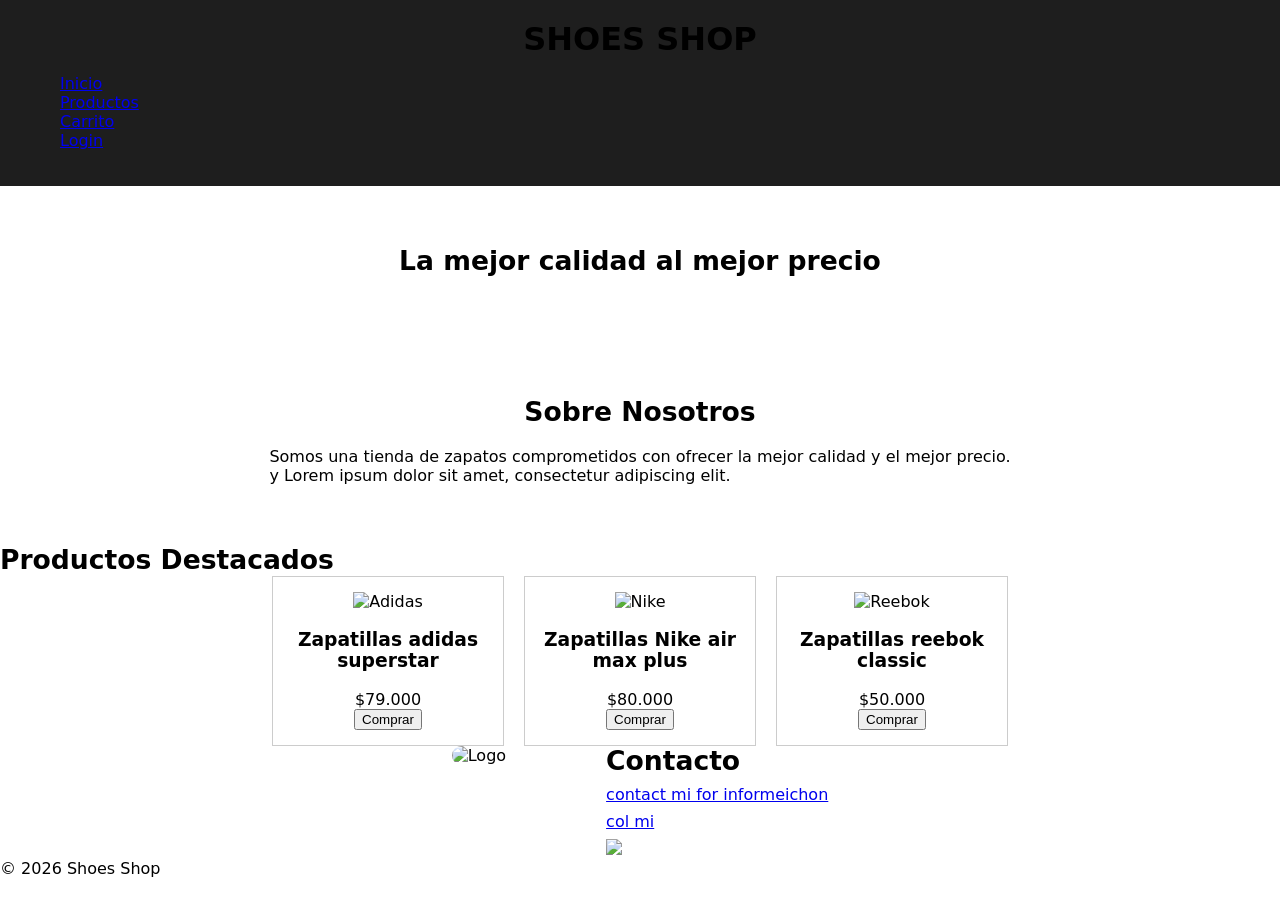
==== index.html @ 0a319bed "avanze pagina web Co-authored-by: Ariel249glitch <ar.jaramillo@duocuc.cl>" ====
<!DOCTYPE html>
<html lang="es">
<head>
    <meta charset="UTF-8">
    <meta name="viewport" content="width=device-width, initial-scale=1.0">
    <title>SHOES SHOP</title>
    <link rel="stylesheet" href="/estilos/estilos.css">
    <link rel="stylesheet" href="https://cdn.jsdelivr.net/npm/bulma@1.0.4/css/bulma.min.css">
</head>
<body>
    <header id ="header">
        <h1 class="title">SHOES SHOP</h1>
        <nav>
            <ul class="is-flex">
                <li><a class="button" href="index.html">Inicio</a></li>
                <li><a class="button" href="productos.html">Productos</a></li>
                <li><a class="button" href="carrito.html">Carrito</a></li>
                <li><a class="button" href="login.html">Login</a></li>
            </ul>
        </nav>
    </header>
    <section id="content">
        <article id="inicio">
            <h2>
                La mejor calidad al mejor precio
            </h2>
        </article>
        <article id="nosotros">
            <h2>
                Sobre Nosotros
            </h2>
            <p>
                Somos una tienda de zapatos comprometidos con ofrecer la mejor calidad y el mejor precio. y Lorem ipsum dolor sit amet, consectetur adipiscing elit.
            </p>
        </article>
        <section id="productos-destacados">
            <h2>Productos Destacados</h2>
            <div id="contener-productos">
                <div class="caja-producto">
                    <img src="https://encrypted-tbn0.gstatic.com/images?q=tbn:ANd9GcR6TeoFheP4BGfyLSSe1ZDVhHRqFVjkvhZdLv0Xq0-rEQ&s=10" alt="Adidas">
                    <h3>Zapatillas adidas superstar</h3>
                    <p>$79.000</p>
                    <button class="button">Comprar</button>
                </div>
                <div class="caja-producto">
                    <img src="https://encrypted-tbn0.gstatic.com/images?q=tbn:ANd9GcTUMpQvM-y-Y0QuJ_7c4rkuydoJJskdULLsOb54RppDvQ&s=10" alt="Nike">
                    <h3>Zapatillas Nike air max plus</h3>
                    <p>$80.000</p>
                    <button class="button">Comprar</button>
                </div>
                <div class="caja-producto">
                    <img src="https://encrypted-tbn0.gstatic.com/images?q=tbn:ANd9GcQTdKGUozDyIZcmJYHySbA__N4PZWRR_s3rG7kLI0AYHw&s=10" alt="Reebok">
                    <h3>Zapatillas reebok classic</h3>
                    <p>$50.000</p>
                    <button class="button">Comprar</button>
                </div>
            </div>
        </section>
    </section>

    <article id="contacto">
        <div>
            <img src="https://scontent-scl3-1.cdninstagram.com/v/t51.82787-19/786453729_18119746490486295_1566345932816138439_n.jpg?stp=dst-jpg_s150x150_tt6&_nc_cat=103&ccb=7-5&_nc_sid=f7ccc5&efg=eyJ2ZW5jb2RlX3RhZyI6InByb2ZpbGVfcGljLnd3dy4xMDgwLkMzIn0%3D&_nc_ohc=X7HgIo--McEQ7kNvwE_GJ9-&_nc_oc=Adrcz5-ImnKf55pD5SXZz4bILpsbyQLLEyBFpXWTQXnpOB1Y6fLXsvImNrIbdAf0-aU&_nc_zt=24&_nc_ht=scontent-scl3-1.cdninstagram.com&_nc_gid=mO2wqaiKCu8biBQ5tDaxpw&_nc_ss=7ba8c&oh=00_AQIHF4Bh__dqAqBKYFzSsFHNDy_PG3DiAfOxDOqhmYAkhA&oe=6A9E9CAB" alt="Logo">
        </div>
        <div>
        <h2>Contacto</h2>
            <a href="mailto:mati.jaramillo@duocuc.cl">contact mi for informeichon</a>
            <a href="tel:+5691234123456">col mi</a>
            <a href="https://www.instagram.com/_.floww_pesao/">
                <img src="https://www.designenlassen.de/blog/wp-content/uploads/2024/02/Instagram_icon.png.webp">
            </a>
        </div>

    </article>


    <footer>
        © 2026 Shoes Shop
    </footer>
</body>
<script src="/scripts/script.js"></script>
</html>
---- estilos/estilos.css ----
body{
    margin: 0;
    padding: 0;
    font-family: system-ui, -apple-system, BlinkMacSystemFont, 'Segoe UI', Roboto, Oxygen, Ubuntu, Cantarell, 'Open Sans', 'Helvetica Neue', sans-serif;
}

h1, h2, p {
    margin: 0;
    padding: 0;
}

h2{
    font-size: clamp(1rem, 0.721rem + 1.176vw, 1.75rem);
    line-height: clamp(1.25rem, 0.971rem + 1.176vw, 2rem);
}

#header{
    background-color: #1e1e1e;
    padding: 20px;
}

#header ul{
    list-style: none;
    justify-content: center;
    gap: 30px;
}

#header h1{
    text-align: center;
}

#footer{
    text-align: center;
    background-color: #1e1e1e;
    color: white;
}

#inicio{
    display: flex;
    flex-direction: column;
    align-items: center;
    gap: 20px;
}

#nosotros{
    display: flex;
    flex-direction: column;
    align-items: center;
    gap: 20px
}

#nosotros p{
    width: clamp(18.75rem, 7.108rem + 49.02vw, 50rem);
    text-align: justify;
}

#contacto{
    display: flex;
    justify-content: center;
    gap: 100px
}

#content article{
    padding: 60px 0 60px 0;
}



#contacto div:first-child img{
    width: 300px;
    border-radius: 20px;
}

#contacto div:last-child{
    display: flex;
    flex-direction: column;
    gap: 8px
}

#contacto div:last-child img{
    width: 50px;
}

/* Pone las tarjetas una al lado de la otra */
#contener-productos {
    display: flex;
    justify-content: center;
    gap: 20px;
}

/* La tarjeta del producto */
.caja-producto {
    border: 1px solid #ccc;
    padding: 15px;
    text-align: center;
    width: 200px; /* Ancho de cada tarjeta */
}

/* AQUÍ CONTROLAMOS EL TAMAÑO DE LA IMAGEN */
.caja-producto img {
    width: 100%;       /* Para que no se salga de la tarjeta */
    height: 150px;     /* Altura fija para que todas midan lo mismo */
    object-fit: cover; /* Evita que la foto se deforme */
}
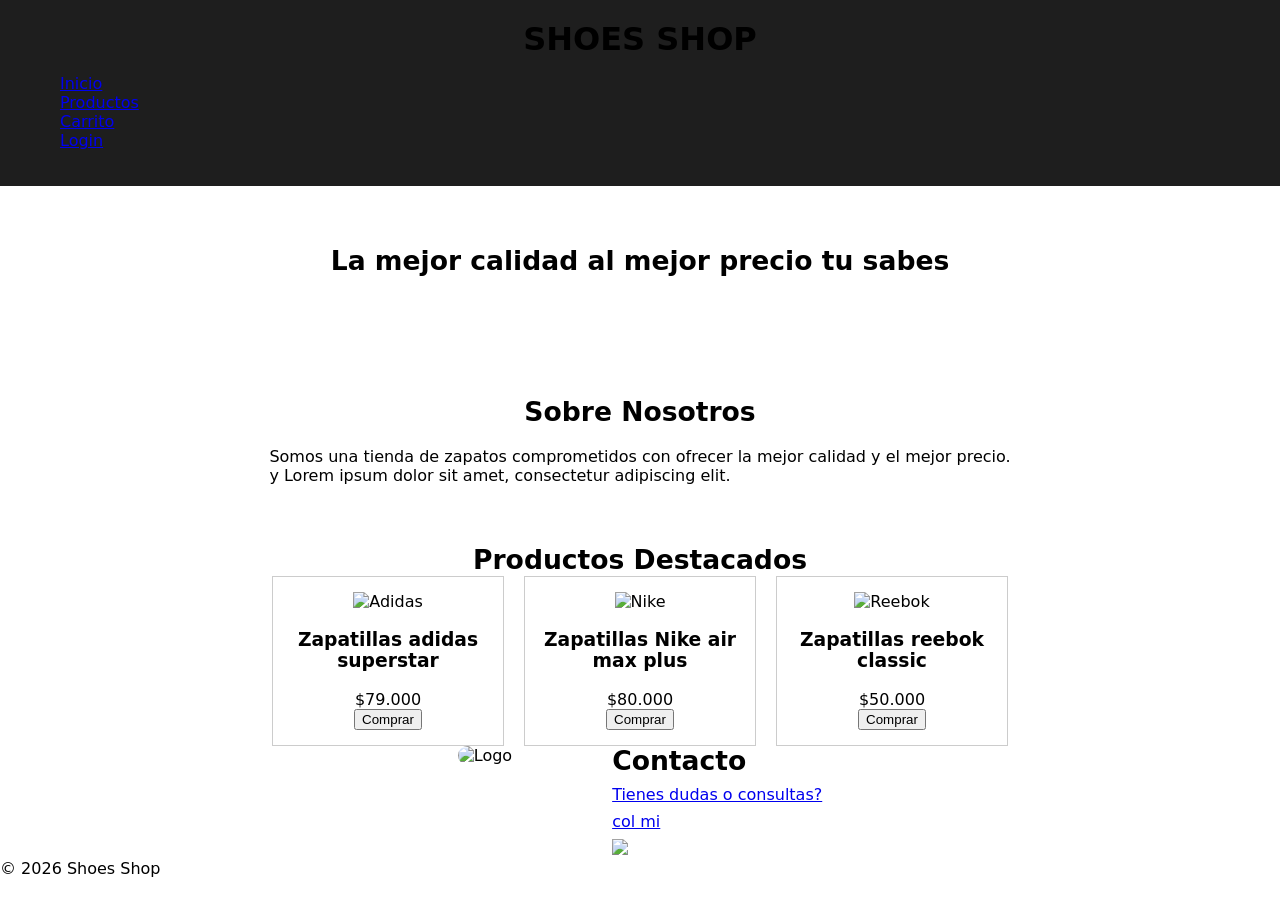
==== commit e507ef17: "avcances Co-authored-by: Ariel249glitch <ar.jaramillo@duocuc.cl>" ====
--- a/index.html
+++ b/index.html
@@ -13,16 +13,16 @@
         <nav>
             <ul class="is-flex">
                 <li><a class="button" href="index.html">Inicio</a></li>
-                <li><a class="button" href="productos.html">Productos</a></li>
-                <li><a class="button" href="carrito.html">Carrito</a></li>
-                <li><a class="button" href="login.html">Login</a></li>
+                <li><a class="button" href="/OtrasPag/productos.html">Productos</a></li>
+                <li><a class="button" href="/OtrasPag/carrito.html">Carrito</a></li>
+                <li><a class="button" href="/OtrasPag/login.html">Login</a></li>
             </ul>
         </nav>
     </header>
     <section id="content">
         <article id="inicio">
             <h2>
-                La mejor calidad al mejor precio
+                La mejor calidad al mejor precio tu sabes
             </h2>
         </article>
         <article id="nosotros">
@@ -64,9 +64,9 @@
         </div>
         <div>
         <h2>Contacto</h2>
-            <a href="mailto:mati.jaramillo@duocuc.cl">contact mi for informeichon</a>
+            <a href="mailto:mati.jaramillo@duocuc.cl">Tienes dudas o consultas?</a>
             <a href="tel:+5691234123456">col mi</a>
-            <a href="https://www.instagram.com/_.floww_pesao/">
+            <a href="https://media.istockphoto.com/id/1461385811/es/foto/zapatillas-multicolores-en-el-escaparate-de-la-zapater%C3%ADa.jpg?s=612x612&w=0&k=20&c=tDVPWTSY9ikYLlnORhQTPsKGHSW0nK7bacTHYOVcMfA=">
                 <img src="https://www.designenlassen.de/blog/wp-content/uploads/2024/02/Instagram_icon.png.webp">
             </a>
         </div>
--- a/estilos/estilos.css
+++ b/estilos/estilos.css
@@ -65,7 +65,6 @@
 }
 
 
-
 #contacto div:first-child img{
     width: 300px;
     border-radius: 20px;
@@ -81,24 +80,26 @@
     width: 50px;
 }
 
-/* Pone las tarjetas una al lado de la otra */
 #contener-productos {
     display: flex;
     justify-content: center;
     gap: 20px;
 }
 
-/* La tarjeta del producto */
+#productos-destacados h2 {
+    text-align: center;
+}
+
 .caja-producto {
     border: 1px solid #ccc;
     padding: 15px;
     text-align: center;
-    width: 200px; /* Ancho de cada tarjeta */
+    width: 200px; 
 }
 
-/* AQUÍ CONTROLAMOS EL TAMAÑO DE LA IMAGEN */
+
 .caja-producto img {
-    width: 100%;       /* Para que no se salga de la tarjeta */
-    height: 150px;     /* Altura fija para que todas midan lo mismo */
-    object-fit: cover; /* Evita que la foto se deforme */
+    width: 100%;      
+    height: 150px;     
+    object-fit: cover; 
 }
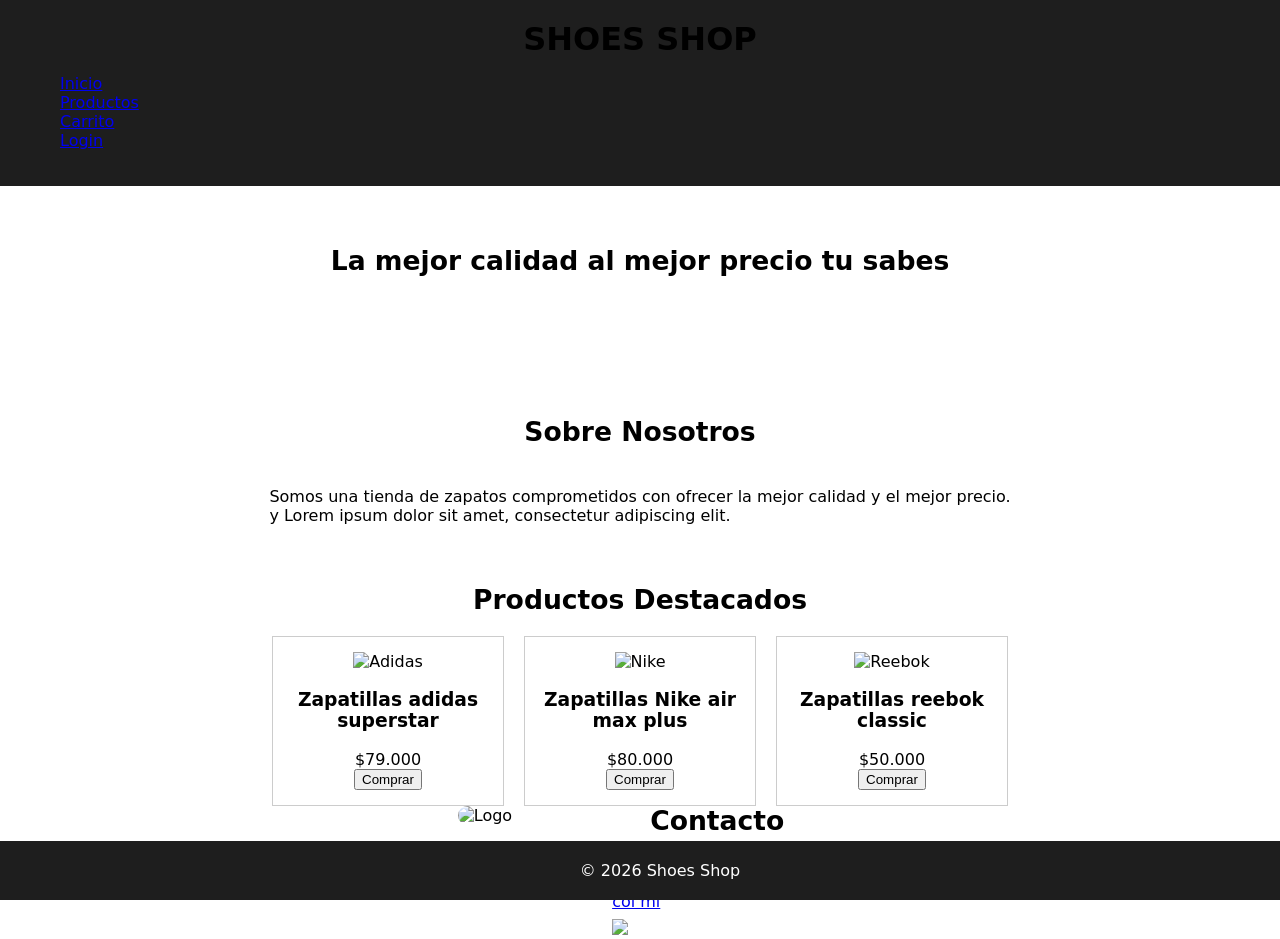
==== commit 0dc7d961: "avance pagina Co-authored-by: Ariel249glitch <ar.jaramillo@duocuc.cl>" ====
--- a/index.html
+++ b/index.html
@@ -40,24 +40,23 @@
                     <img src="https://encrypted-tbn0.gstatic.com/images?q=tbn:ANd9GcR6TeoFheP4BGfyLSSe1ZDVhHRqFVjkvhZdLv0Xq0-rEQ&s=10" alt="Adidas">
                     <h3>Zapatillas adidas superstar</h3>
                     <p>$79.000</p>
-                    <button class="button">Comprar</button>
+                    <button onclick="agregarAlCarrito(1)" class="button is-primary">Comprar</button>
                 </div>
                 <div class="caja-producto">
                     <img src="https://encrypted-tbn0.gstatic.com/images?q=tbn:ANd9GcTUMpQvM-y-Y0QuJ_7c4rkuydoJJskdULLsOb54RppDvQ&s=10" alt="Nike">
                     <h3>Zapatillas Nike air max plus</h3>
                     <p>$80.000</p>
-                    <button class="button">Comprar</button>
+                    <button class="button is-primary" onclick="agregarAlCarrito(2)">Comprar</button>
                 </div>
                 <div class="caja-producto">
                     <img src="https://encrypted-tbn0.gstatic.com/images?q=tbn:ANd9GcQTdKGUozDyIZcmJYHySbA__N4PZWRR_s3rG7kLI0AYHw&s=10" alt="Reebok">
                     <h3>Zapatillas reebok classic</h3>
                     <p>$50.000</p>
-                    <button class="button">Comprar</button>
+                    <button class="button is-primary" onclick="agregarAlCarrito(3)">Comprar</button>
                 </div>
             </div>
         </section>
     </section>
-
     <article id="contacto">
         <div>
             <img src="https://scontent-scl3-1.cdninstagram.com/v/t51.82787-19/786453729_18119746490486295_1566345932816138439_n.jpg?stp=dst-jpg_s150x150_tt6&_nc_cat=103&ccb=7-5&_nc_sid=f7ccc5&efg=eyJ2ZW5jb2RlX3RhZyI6InByb2ZpbGVfcGljLnd3dy4xMDgwLkMzIn0%3D&_nc_ohc=X7HgIo--McEQ7kNvwE_GJ9-&_nc_oc=Adrcz5-ImnKf55pD5SXZz4bILpsbyQLLEyBFpXWTQXnpOB1Y6fLXsvImNrIbdAf0-aU&_nc_zt=24&_nc_ht=scontent-scl3-1.cdninstagram.com&_nc_gid=mO2wqaiKCu8biBQ5tDaxpw&_nc_ss=7ba8c&oh=00_AQIHF4Bh__dqAqBKYFzSsFHNDy_PG3DiAfOxDOqhmYAkhA&oe=6A9E9CAB" alt="Logo">
@@ -70,10 +69,7 @@
                 <img src="https://www.designenlassen.de/blog/wp-content/uploads/2024/02/Instagram_icon.png.webp">
             </a>
         </div>
-
     </article>
-
-
     <footer>
         © 2026 Shoes Shop
     </footer>
--- a/estilos/estilos.css
+++ b/estilos/estilos.css
@@ -12,6 +12,18 @@
 h2{
     font-size: clamp(1rem, 0.721rem + 1.176vw, 1.75rem);
     line-height: clamp(1.25rem, 0.971rem + 1.176vw, 2rem);
+}
+
+footer{
+    text-align: center;
+    background-color: #1e1e1e;
+    color: white;
+    padding: 20px;
+
+    position: fixed;
+    bottom: 0;
+    left: 0;
+    width: 100%;
 }
 
 #header{
@@ -65,6 +77,7 @@
 }
 
 
+
 #contacto div:first-child img{
     width: 300px;
     border-radius: 20px;
@@ -80,26 +93,74 @@
     width: 50px;
 }
 
+#catalogo h2,
+h2 {
+    text-align: center;
+    margin-bottom: 20px;
+}
+
+#login {
+    display: flex;
+    flex-direction: column;
+    align-items: center;
+    gap: 15px;
+    padding: 40px;
+    border: 1px solid rgb(67, 176, 100);
+    padding: 20px;
+    border-radius: 10px;
+    width: 400px;
+    margin: 0 auto;
+    margin-top: 200px;
+}
+
 #contener-productos {
     display: flex;
     justify-content: center;
     gap: 20px;
+    flex-wrap: wrap;
 }
 
-#productos-destacados h2 {
-    text-align: center;
+#carrito{
+    display: flex;
+    flex-direction: column;
+    align-items: center;
+    gap: 15px;
+}
+
+.resumen-pago {
+    width: 100%;
+    max-width: 800px;
+    background-color: #2b2b2b;
+    padding: 15px;
+    display: flex;
+    justify-content: space-between;
+    align-items: center;
+    border-radius: 10px;
+}
+
+.contener-carrito{
+    background-color: #2b2b2b;
+    display: flex;
+    align-items: center;
+    justify-content: space-between;
+    width: 80%;
+    padding: 20px;
+}
+
+.contener-carrito img{
+    width: 120PX;
+    border-radius: 8px;
 }
 
 .caja-producto {
     border: 1px solid #ccc;
     padding: 15px;
     text-align: center;
-    width: 200px; 
+    width: 200px;
 }
 
-
 .caja-producto img {
-    width: 100%;      
-    height: 150px;     
-    object-fit: cover; 
+    width: 100%;
+    height: 150px;
+    object-fit: cover;
 }
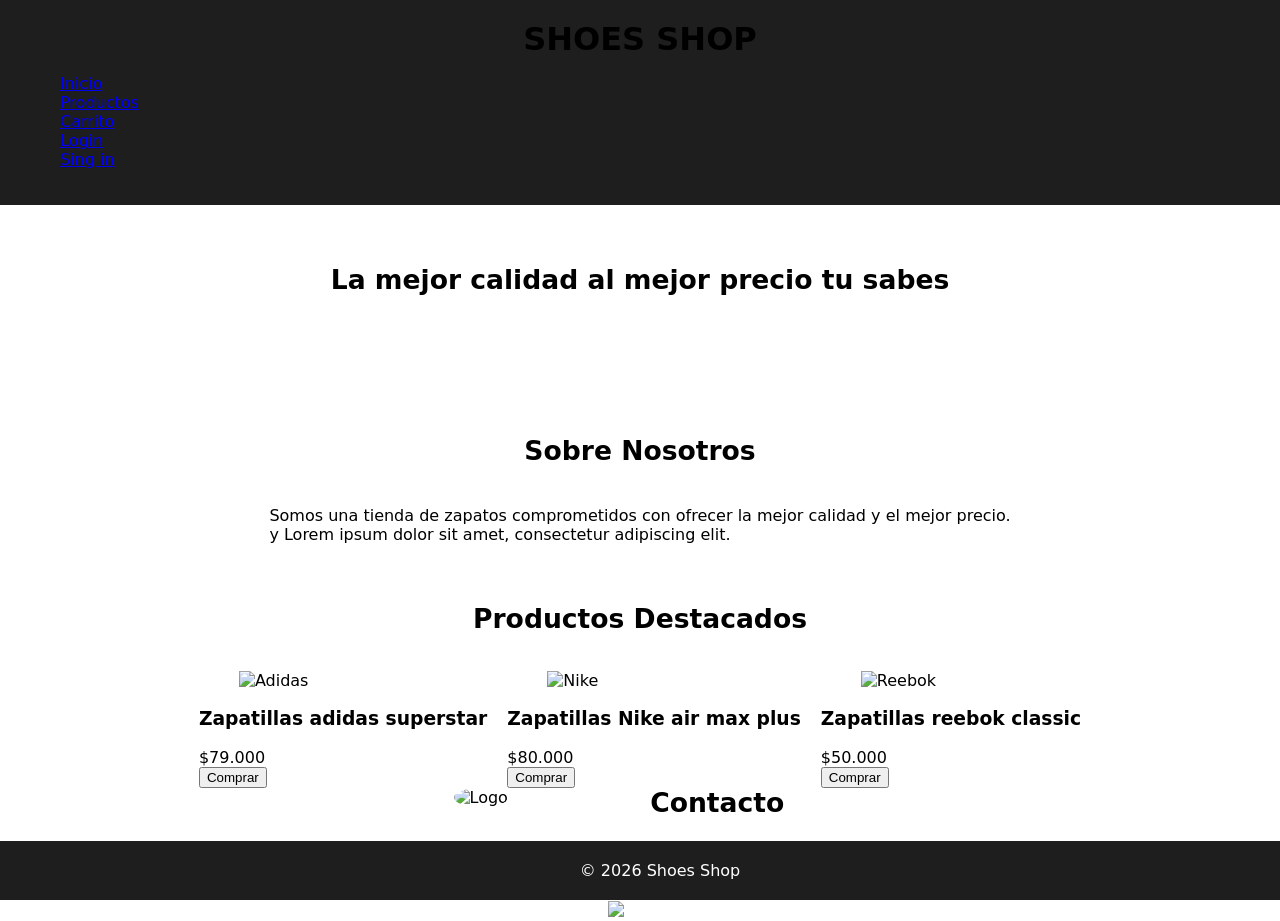
==== commit eb818e45: "avance Co-authored-by: Ariel249glitch <ar.jaramillo@duocuc.cl>" ====
--- a/index.html
+++ b/index.html
@@ -8,25 +8,26 @@
     <link rel="stylesheet" href="https://cdn.jsdelivr.net/npm/bulma@1.0.4/css/bulma.min.css">
 </head>
 <body>
-    <header id ="header">
-        <h1 class="title">SHOES SHOP</h1>
+    <header id="header">
+        <h1 class="title is-1">SHOES SHOP</h1>
         <nav>
             <ul class="is-flex">
                 <li><a class="button" href="index.html">Inicio</a></li>
                 <li><a class="button" href="/OtrasPag/productos.html">Productos</a></li>
                 <li><a class="button" href="/OtrasPag/carrito.html">Carrito</a></li>
                 <li><a class="button" href="/OtrasPag/login.html">Login</a></li>
+                <li><a class="button" href="/OtrasPag/signIn.html">Sing in</a></li>
             </ul>
         </nav>
     </header>
-    <section id="content">
+    <section class="section" id="content">
         <article id="inicio">
-            <h2>
+            <h2 class="subtitle is-3">
                 La mejor calidad al mejor precio tu sabes
             </h2>
         </article>
-        <article id="nosotros">
-            <h2>
+        <article id="nosotros" class="box container">
+            <h2 class="title is-4">
                 Sobre Nosotros
             </h2>
             <p>
@@ -34,45 +35,77 @@
             </p>
         </article>
         <section id="productos-destacados">
-            <h2>Productos Destacados</h2>
-            <div id="contener-productos">
-                <div class="caja-producto">
-                    <img src="https://encrypted-tbn0.gstatic.com/images?q=tbn:ANd9GcR6TeoFheP4BGfyLSSe1ZDVhHRqFVjkvhZdLv0Xq0-rEQ&s=10" alt="Adidas">
-                    <h3>Zapatillas adidas superstar</h3>
-                    <p>$79.000</p>
-                    <button onclick="agregarAlCarrito(1)" class="button is-primary">Comprar</button>
+            <h2 class="title">Productos Destacados</h2>
+            <div class="container columns" id="contener-productos">
+                <div class="column">
+                    <div class="card">                      
+                        <div class="card-image">
+                            <figure class="image">
+                                <img src="https://encrypted-tbn0.gstatic.com/images?q=tbn:ANd9GcR6TeoFheP4BGfyLSSe1ZDVhHRqFVjkvhZdLv0Xq0-rEQ&s=10" alt="Adidas">
+                            </figure>
+                        </div>
+                        <div class="card-content">
+                            <h3 class="title">Zapatillas adidas superstar</h3>
+                            <p class="subtitle">$79.000</p>
+                        </div>
+                        <div class="card-footer">
+                            <button onclick="agregarAlCarrito(1)" class="button is-primary is-fullwidth">Comprar</button>
+                        </div>
+                    </div>
                 </div>
-                <div class="caja-producto">
-                    <img src="https://encrypted-tbn0.gstatic.com/images?q=tbn:ANd9GcTUMpQvM-y-Y0QuJ_7c4rkuydoJJskdULLsOb54RppDvQ&s=10" alt="Nike">
-                    <h3>Zapatillas Nike air max plus</h3>
-                    <p>$80.000</p>
-                    <button class="button is-primary" onclick="agregarAlCarrito(2)">Comprar</button>
+                <div class="column">
+                    <div class="card">
+                        <div class="card-image">
+                            <figure class="image">
+                                <img src="https://encrypted-tbn0.gstatic.com/images?q=tbn:ANd9GcTUMpQvM-y-Y0QuJ_7c4rkuydoJJskdULLsOb54RppDvQ&s=10" alt="Nike">
+                            </figure>
+                        </div>
+                        <div class="card-content">
+                            <h3 class="title">Zapatillas Nike air max plus</h3>
+                            <p class="subtitle">$80.000</p>
+                        </div>
+                        <div class="card-footer">
+                            <button class="button is-primary is-fullwidth" onclick="agregarAlCarrito(2)">Comprar</button>
+                        </div>
+                    </div>
                 </div>
-                <div class="caja-producto">
-                    <img src="https://encrypted-tbn0.gstatic.com/images?q=tbn:ANd9GcQTdKGUozDyIZcmJYHySbA__N4PZWRR_s3rG7kLI0AYHw&s=10" alt="Reebok">
-                    <h3>Zapatillas reebok classic</h3>
-                    <p>$50.000</p>
-                    <button class="button is-primary" onclick="agregarAlCarrito(3)">Comprar</button>
+                <div class="column">
+                    <div class="card">
+                        <div class="card-image">
+                            <figure class="image">
+                                <img src="https://encrypted-tbn0.gstatic.com/images?q=tbn:ANd9GcQTdKGUozDyIZcmJYHySbA__N4PZWRR_s3rG7kLI0AYHw&s=10" alt="Reebok">
+                            </figure>
+                        </div>
+                        <div class="card-content">
+                            <h3 class="title">Zapatillas reebok classic</h3>
+                            <p class="subtitle">$50.000</p>
+                        </div>
+                        <div class="card-footer">
+                            <button class="button is-primary is-fullwidth" onclick="agregarAlCarrito(3)">Comprar</button>
+                        </div>
+                    </div>
                 </div>
+
             </div>
         </section>
     </section>
     <article id="contacto">
         <div>
-            <img src="https://scontent-scl3-1.cdninstagram.com/v/t51.82787-19/786453729_18119746490486295_1566345932816138439_n.jpg?stp=dst-jpg_s150x150_tt6&_nc_cat=103&ccb=7-5&_nc_sid=f7ccc5&efg=eyJ2ZW5jb2RlX3RhZyI6InByb2ZpbGVfcGljLnd3dy4xMDgwLkMzIn0%3D&_nc_ohc=X7HgIo--McEQ7kNvwE_GJ9-&_nc_oc=Adrcz5-ImnKf55pD5SXZz4bILpsbyQLLEyBFpXWTQXnpOB1Y6fLXsvImNrIbdAf0-aU&_nc_zt=24&_nc_ht=scontent-scl3-1.cdninstagram.com&_nc_gid=mO2wqaiKCu8biBQ5tDaxpw&_nc_ss=7ba8c&oh=00_AQIHF4Bh__dqAqBKYFzSsFHNDy_PG3DiAfOxDOqhmYAkhA&oe=6A9E9CAB" alt="Logo">
+            <img src="https://encrypted-tbn0.gstatic.com/images?q=tbn:ANd9GcSxmsA_SRylEADmQ8GZ3z_BoAJhzMKPaOc5tIIkjK4NBg&s=10" alt="Logo" style="width: 80px; border-radius: 50%;">
         </div>
         <div>
-        <h2>Contacto</h2>
-            <a href="mailto:mati.jaramillo@duocuc.cl">Tienes dudas o consultas?</a>
-            <a href="tel:+5691234123456">col mi</a>
+            <h2 class="title">Contacto</h2>
+            <p><a href=mailto:mati.jaramillo@duocuc.cl">¿Tienes dudas o consultas?</a></p>
+            <p><a href="tel:+5691234123456">Llámanos aquí</a></p>
             <a href="https://media.istockphoto.com/id/1461385811/es/foto/zapatillas-multicolores-en-el-escaparate-de-la-zapater%C3%ADa.jpg?s=612x612&w=0&k=20&c=tDVPWTSY9ikYLlnORhQTPsKGHSW0nK7bacTHYOVcMfA=">
-                <img src="https://www.designenlassen.de/blog/wp-content/uploads/2024/02/Instagram_icon.png.webp">
+                <img src="https://www.designenlassen.de/blog/wp-content/uploads/2024/02/Instagram_icon.png.webp" style="width: 30px;" >
             </a>
         </div>
     </article>
-    <footer>
+    <footer class="has-text-centered">
         © 2026 Shoes Shop
     </footer>
+
+    <script src="/scripts/script.js"></script>
 </body>
-<script src="/scripts/script.js"></script>
-</html>
+</html>
--- a/estilos/estilos.css
+++ b/estilos/estilos.css
@@ -113,6 +113,20 @@
     margin-top: 200px;
 }
 
+#Registro {
+    display: flex;
+    flex-direction: column;
+    align-items: center;
+    gap: 15px;
+    padding: 40px;
+    border: 1px solid rgb(67, 176, 100);
+    padding: 20px;
+    border-radius: 10px;
+    width: 400px;
+    margin: 0 auto;
+    margin-top: 110px;
+}
+
 #contener-productos {
     display: flex;
     justify-content: center;
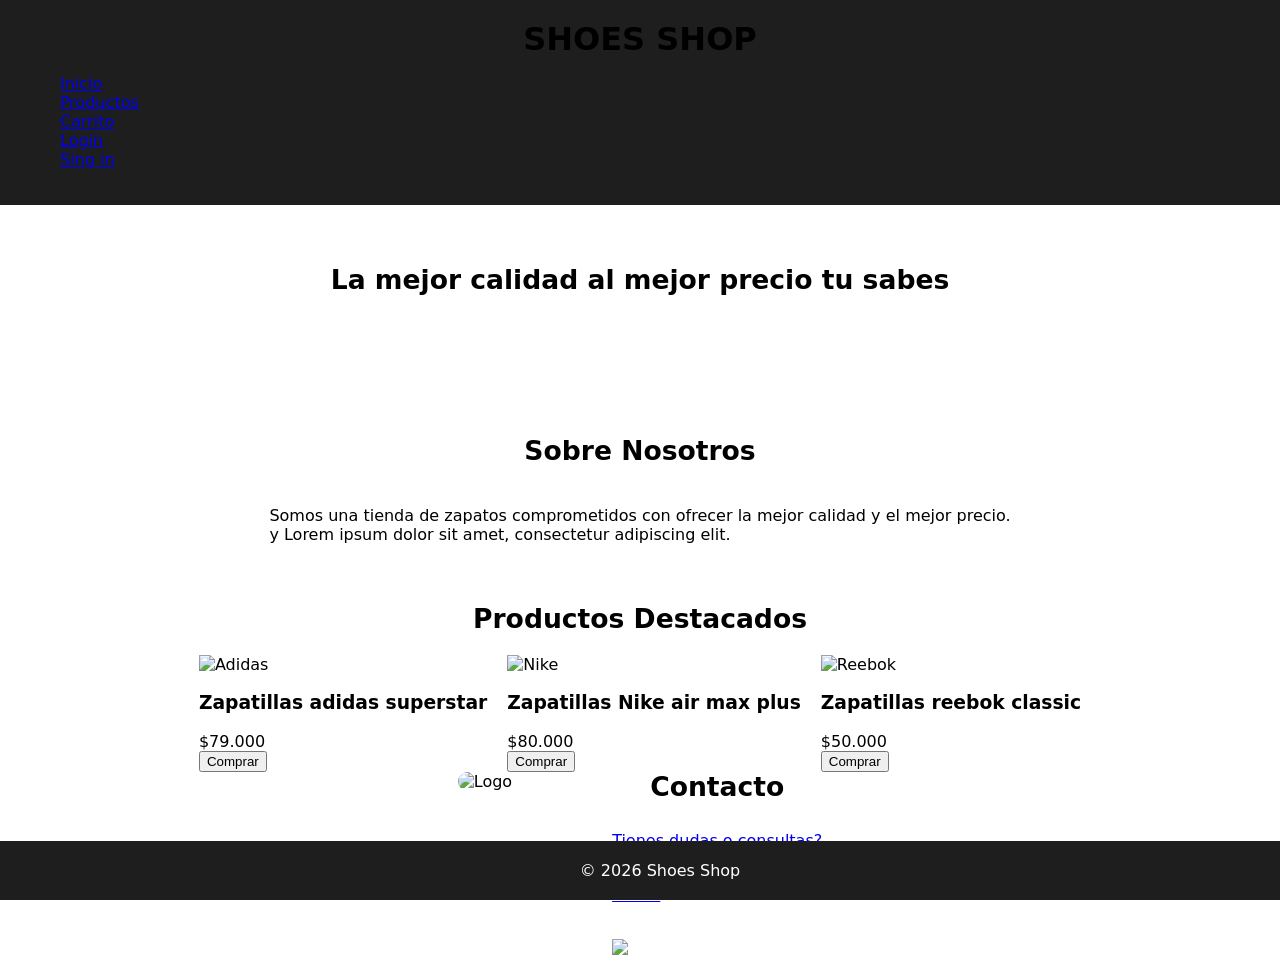
==== commit 1cd741ae: "arregladbo errores para github page Co-authored-by: Ariel249glitch <ar.jaramillo@duocuc.cl> Co-autho" ====
--- a/index.html
+++ b/index.html
@@ -8,104 +8,73 @@
     <link rel="stylesheet" href="https://cdn.jsdelivr.net/npm/bulma@1.0.4/css/bulma.min.css">
 </head>
 <body>
-    <header id="header">
-        <h1 class="title is-1">SHOES SHOP</h1>
+    <header id="header" class="has-text-centered">
+        <h1 id="logo" class="title" style="cursor: pointer;">SHOES SHOP</h1>
         <nav>
-            <ul class="is-flex">
+            <ul class="is-flex is-justify-content-center">
                 <li><a class="button" href="index.html">Inicio</a></li>
-                <li><a class="button" href="/OtrasPag/productos.html">Productos</a></li>
-                <li><a class="button" href="/OtrasPag/carrito.html">Carrito</a></li>
-                <li><a class="button" href="/OtrasPag/login.html">Login</a></li>
-                <li><a class="button" href="/OtrasPag/signIn.html">Sing in</a></li>
+                <li><a class="button" href="OtrasPag/productos.html">Productos</a></li>
+                <li><a class="button" href="OtrasPag/carrito.html">Carrito</a></li>
+                <li><a class="button" href="OtrasPag/login.html">Login</a></li>
+                <li><a class="button" href="OtrasPag/signIn.html">Sing in</a></li>
             </ul>
         </nav>
     </header>
     <section class="section" id="content">
-        <article id="inicio">
-            <h2 class="subtitle is-3">
+        <article id="inicio" class="has-text-centered">
+            <h2 class="subtitle">
                 La mejor calidad al mejor precio tu sabes
             </h2>
         </article>
-        <article id="nosotros" class="box container">
-            <h2 class="title is-4">
+        <article id="nosotros" class="has-text-centered">
+            <h2 class="subtitle">
                 Sobre Nosotros
             </h2>
             <p>
                 Somos una tienda de zapatos comprometidos con ofrecer la mejor calidad y el mejor precio. y Lorem ipsum dolor sit amet, consectetur adipiscing elit.
             </p>
         </article>
-        <section id="productos-destacados">
-            <h2 class="title">Productos Destacados</h2>
+        <section id="productos-destacados" class="has-text-centered">
+            <h2>Productos Destacados</h2>
             <div class="container columns" id="contener-productos">
                 <div class="column">
-                    <div class="card">                      
-                        <div class="card-image">
-                            <figure class="image">
-                                <img src="https://encrypted-tbn0.gstatic.com/images?q=tbn:ANd9GcR6TeoFheP4BGfyLSSe1ZDVhHRqFVjkvhZdLv0Xq0-rEQ&s=10" alt="Adidas">
-                            </figure>
-                        </div>
-                        <div class="card-content">
-                            <h3 class="title">Zapatillas adidas superstar</h3>
-                            <p class="subtitle">$79.000</p>
-                        </div>
-                        <div class="card-footer">
-                            <button onclick="agregarAlCarrito(1)" class="button is-primary is-fullwidth">Comprar</button>
-                        </div>
-                    </div>
+                    <img src="https://encrypted-tbn0.gstatic.com/images?q=tbn:ANd9GcR6TeoFheP4BGfyLSSe1ZDVhHRqFVjkvhZdLv0Xq0-rEQ&s=10" alt="Adidas">
+                    <h3>Zapatillas adidas superstar</h3>
+                    <p>$79.000</p>
+                    <button onclick="agregarAlCarrito(1)" class="button is-primary">Comprar</button>
                 </div>
                 <div class="column">
-                    <div class="card">
-                        <div class="card-image">
-                            <figure class="image">
-                                <img src="https://encrypted-tbn0.gstatic.com/images?q=tbn:ANd9GcTUMpQvM-y-Y0QuJ_7c4rkuydoJJskdULLsOb54RppDvQ&s=10" alt="Nike">
-                            </figure>
-                        </div>
-                        <div class="card-content">
-                            <h3 class="title">Zapatillas Nike air max plus</h3>
-                            <p class="subtitle">$80.000</p>
-                        </div>
-                        <div class="card-footer">
-                            <button class="button is-primary is-fullwidth" onclick="agregarAlCarrito(2)">Comprar</button>
-                        </div>
-                    </div>
-                </div>
-                <div class="column">
-                    <div class="card">
-                        <div class="card-image">
-                            <figure class="image">
-                                <img src="https://encrypted-tbn0.gstatic.com/images?q=tbn:ANd9GcQTdKGUozDyIZcmJYHySbA__N4PZWRR_s3rG7kLI0AYHw&s=10" alt="Reebok">
-                            </figure>
-                        </div>
-                        <div class="card-content">
-                            <h3 class="title">Zapatillas reebok classic</h3>
-                            <p class="subtitle">$50.000</p>
-                        </div>
-                        <div class="card-footer">
-                            <button class="button is-primary is-fullwidth" onclick="agregarAlCarrito(3)">Comprar</button>
-                        </div>
-                    </div>
+                    <img src="https://encrypted-tbn0.gstatic.com/images?q=tbn:ANd9GcTUMpQvM-y-Y0QuJ_7c4rkuydoJJskdULLsOb54RppDvQ&s=10" alt="Nike">
+                    <h3>Zapatillas Nike air max plus</h3>
+                    <p>$80.000</p>
+                    <button onclick="agregarAlCarrito(2)" class="button is-primary">Comprar</button>
                 </div>
 
+                <div class="column">
+                    <img src="https://encrypted-tbn0.gstatic.com/images?q=tbn:ANd9GcQTdKGUozDyIZcmJYHySbA__N4PZWRR_s3rG7kLI0AYHw&s=10" alt="Reebok">
+                    <h3>Zapatillas reebok classic</h3>
+                    <p>$50.000</p>
+                    <button onclick="agregarAlCarrito(3)" class="button is-primary">Comprar</button>
+                </div>
             </div>
         </section>
     </section>
-    <article id="contacto">
+    <article id="contacto" class="has-text-centered">
         <div>
-            <img src="https://encrypted-tbn0.gstatic.com/images?q=tbn:ANd9GcSxmsA_SRylEADmQ8GZ3z_BoAJhzMKPaOc5tIIkjK4NBg&s=10" alt="Logo" style="width: 80px; border-radius: 50%;">
+            <img src="https://scontent-scl3-1.cdninstagram.com/v/t51.82787-19/786453729_18119746490486295_1566345932816138439_n.jpg?stp=dst-jpg_s150x150_tt6&_nc_cat=103&ccb=7-5&_nc_sid=f7ccc5&efg=eyJ2ZW5jb2RlX3RhZyI6InByb2ZpbGVfcGljLnd3dy4xMDgwLkMzIn0%3D&_nc_ohc=X7HgIo--McEQ7kNvwE_GJ9-&_nc_oc=Adrcz5-ImnKf55pD5SXZz4bILpsbyQLLEyBFpXWTQXnpOB1Y6fLXsvImNrIbdAf0-aU&_nc_zt=24&_nc_ht=scontent-scl3-1.cdninstagram.com&_nc_gid=mO2wqaiKCu8biBQ5tDaxpw&_nc_ss=7ba8c&oh=00_AQIHF4Bh__dqAqBKYFzSsFHNDy_PG3DiAfOxDOqhmYAkhA&oe=6A9E9CAB" alt="Logo" width="80">
         </div>
         <div>
-            <h2 class="title">Contacto</h2>
-            <p><a href=mailto:mati.jaramillo@duocuc.cl">¿Tienes dudas o consultas?</a></p>
-            <p><a href="tel:+5691234123456">Llámanos aquí</a></p>
+            <h2>Contacto</h2>
+            <a href="mailto:mati.jaramillo@duocuc.cl">Tienes dudas o consultas?</a> <br>
+            <a href="tel:+5691234123456">col mi</a> <br>
             <a href="https://media.istockphoto.com/id/1461385811/es/foto/zapatillas-multicolores-en-el-escaparate-de-la-zapater%C3%ADa.jpg?s=612x612&w=0&k=20&c=tDVPWTSY9ikYLlnORhQTPsKGHSW0nK7bacTHYOVcMfA=">
-                <img src="https://www.designenlassen.de/blog/wp-content/uploads/2024/02/Instagram_icon.png.webp" style="width: 30px;" >
+                <img src="https://www.designenlassen.de/blog/wp-content/uploads/2024/02/Instagram_icon.png.webp" width="30">
             </a>
         </div>
     </article>
     <footer class="has-text-centered">
         © 2026 Shoes Shop
     </footer>
-
     <script src="/scripts/script.js"></script>
 </body>
-</html>+</html>
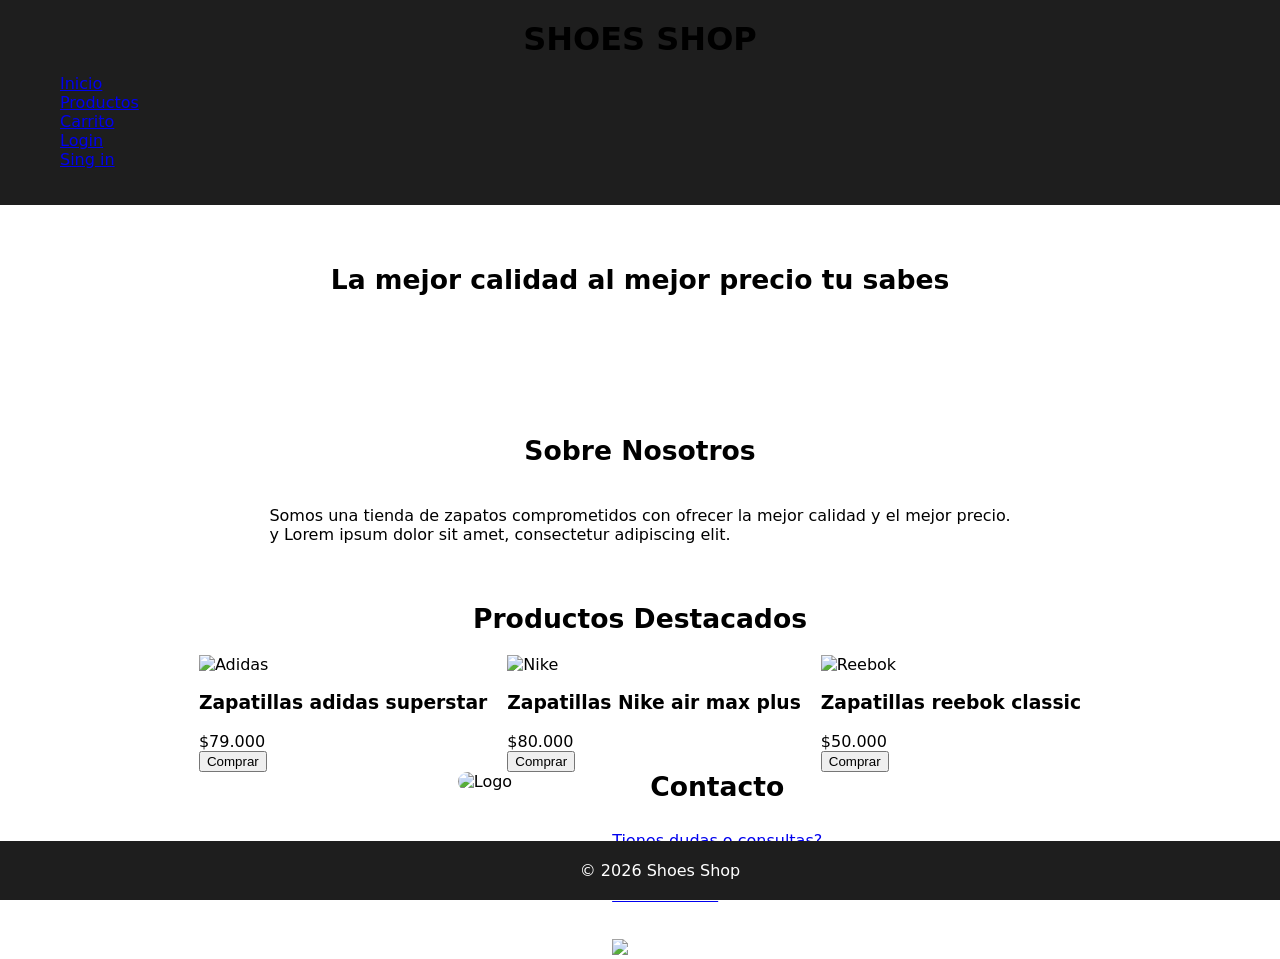
==== commit 64362f10: "ultimos cambios beta_Shoes_shop Co-authored-by: Nikocastro <ni.castror@duocuc.cl> Co-authored-by: Ar" ====
--- a/index.html
+++ b/index.html
@@ -4,7 +4,7 @@
     <meta charset="UTF-8">
     <meta name="viewport" content="width=device-width, initial-scale=1.0">
     <title>SHOES SHOP</title>
-    <link rel="stylesheet" href="/estilos/estilos.css">
+    <link rel="stylesheet" href="estilos/estilos.css">
     <link rel="stylesheet" href="https://cdn.jsdelivr.net/npm/bulma@1.0.4/css/bulma.min.css">
 </head>
 <body>
@@ -47,14 +47,14 @@
                     <img src="https://encrypted-tbn0.gstatic.com/images?q=tbn:ANd9GcTUMpQvM-y-Y0QuJ_7c4rkuydoJJskdULLsOb54RppDvQ&s=10" alt="Nike">
                     <h3>Zapatillas Nike air max plus</h3>
                     <p>$80.000</p>
-                    <button onclick="agregarAlCarrito(2)" class="button is-primary">Comprar</button>
+                    <button onclick="agregarAlCarrito(5)" class="button is-primary">Comprar</button>
                 </div>
 
                 <div class="column">
                     <img src="https://encrypted-tbn0.gstatic.com/images?q=tbn:ANd9GcQTdKGUozDyIZcmJYHySbA__N4PZWRR_s3rG7kLI0AYHw&s=10" alt="Reebok">
                     <h3>Zapatillas reebok classic</h3>
                     <p>$50.000</p>
-                    <button onclick="agregarAlCarrito(3)" class="button is-primary">Comprar</button>
+                    <button onclick="agregarAlCarrito(6)" class="button is-primary">Comprar</button>
                 </div>
             </div>
         </section>
@@ -66,7 +66,7 @@
         <div>
             <h2>Contacto</h2>
             <a href="mailto:mati.jaramillo@duocuc.cl">Tienes dudas o consultas?</a> <br>
-            <a href="tel:+5691234123456">col mi</a> <br>
+            <a href="tel:+5691234123456">Llamanos! :D</a> <br>
             <a href="https://media.istockphoto.com/id/1461385811/es/foto/zapatillas-multicolores-en-el-escaparate-de-la-zapater%C3%ADa.jpg?s=612x612&w=0&k=20&c=tDVPWTSY9ikYLlnORhQTPsKGHSW0nK7bacTHYOVcMfA=">
                 <img src="https://www.designenlassen.de/blog/wp-content/uploads/2024/02/Instagram_icon.png.webp" width="30">
             </a>
@@ -75,6 +75,6 @@
     <footer class="has-text-centered">
         © 2026 Shoes Shop
     </footer>
-    <script src="/scripts/script.js"></script>
+    <script src="scripts/script.js"></script>
 </body>
 </html>
--- a/estilos/estilos.css
+++ b/estilos/estilos.css
@@ -159,6 +159,7 @@
     justify-content: space-between;
     width: 80%;
     padding: 20px;
+
 }
 
 .contener-carrito img{
